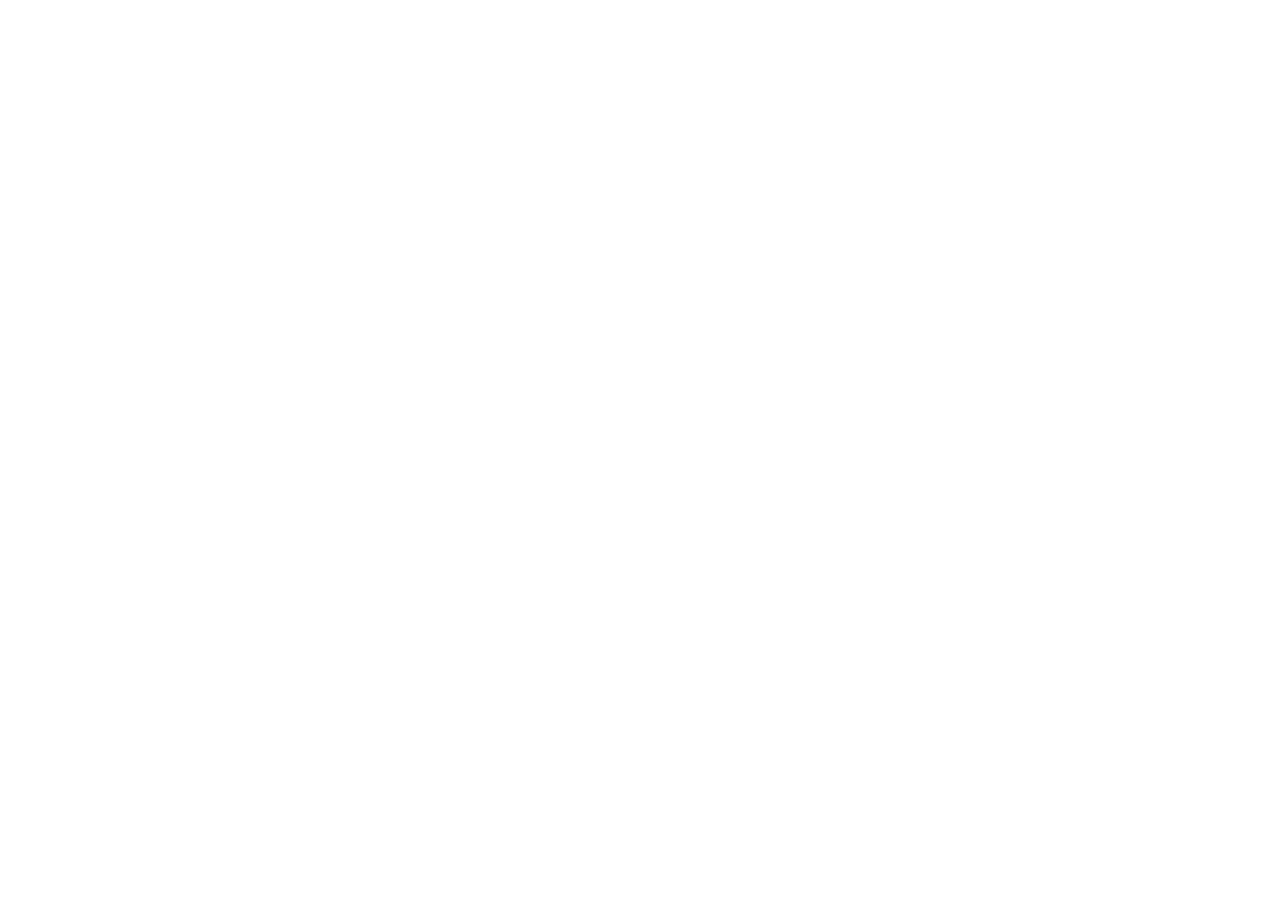
==== sample.html @ 3cbfedf7 "sample.htmlをインポート" ====
<!DOCTYPE html>
<html>
    <head>
        <meta charset="UTF-8">
        <title>テストタイトル</title>
        <meta name="description" content="ページの概要">
        <meta name="viewport" content="width=device-width">
        <script scr="js/toggle.js"></script>
        <link herf="css/common.css" rel="stylesheet">
    </head>
    <body>

    </body>
</html>
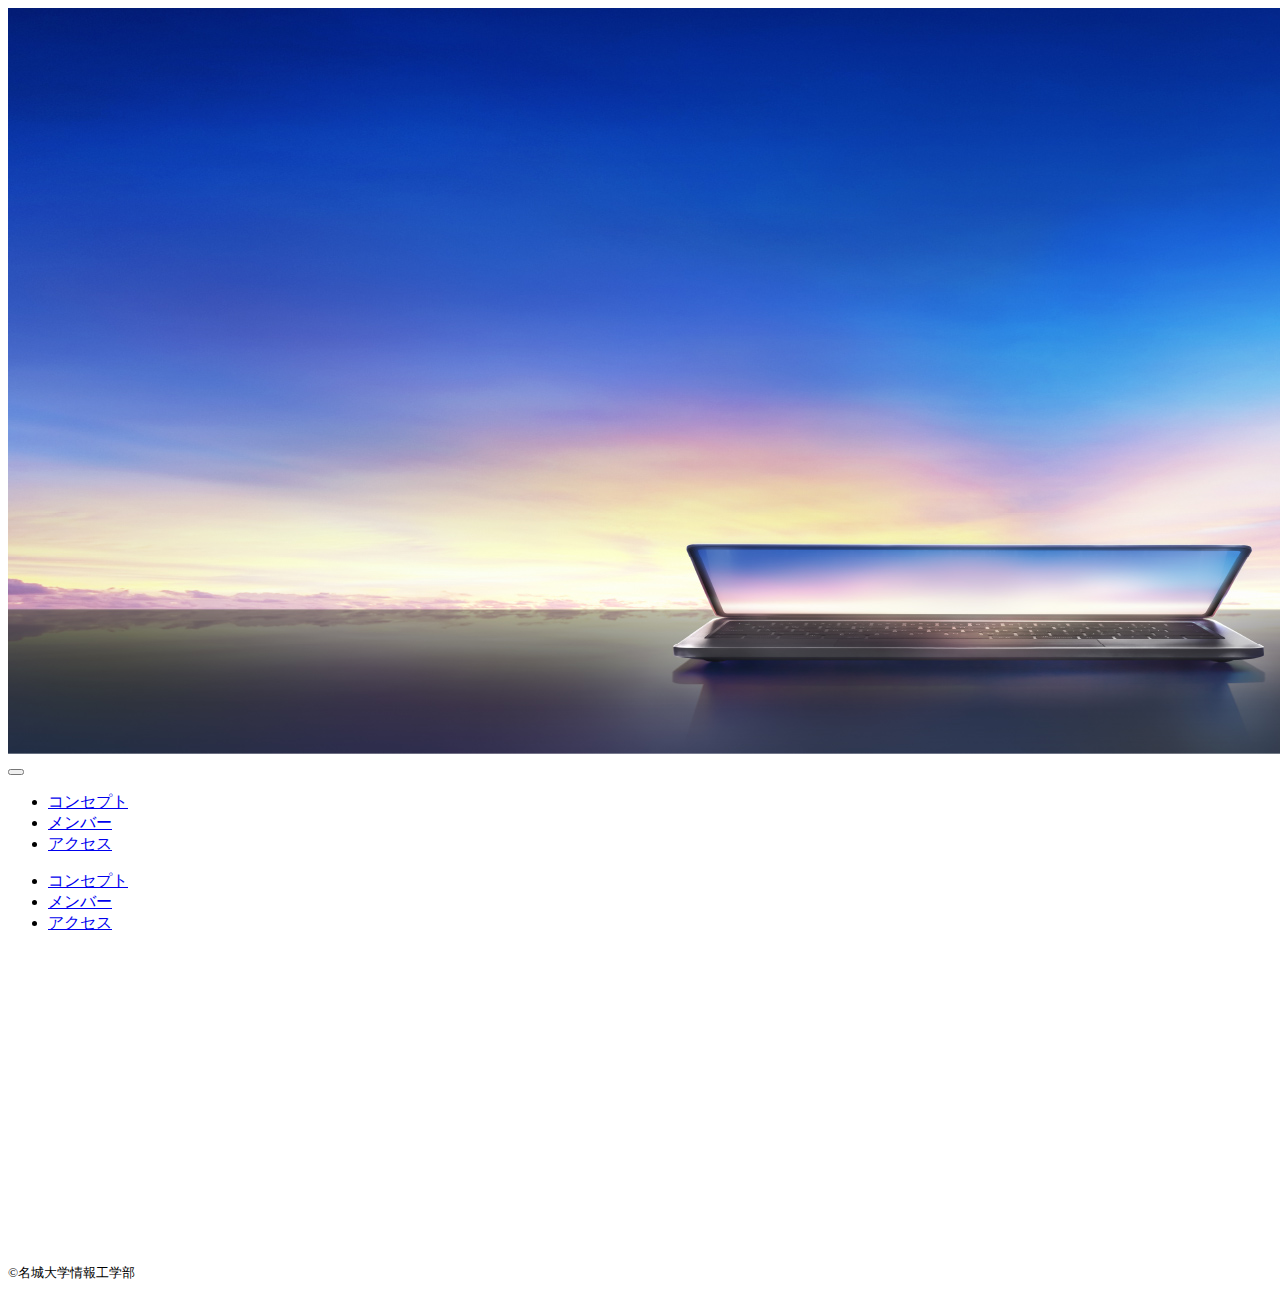
==== commit f02679d1: "sample.htmlを変更" ====
--- a/sample.html
+++ b/sample.html
@@ -2,13 +2,50 @@
 <html>
     <head>
         <meta charset="UTF-8">
-        <title>テストタイトル</title>
+        <title>名城大学情報工学部非公式HP</title>
         <meta name="description" content="ページの概要">
         <meta name="viewport" content="width=device-width">
-        <script scr="js/toggle.js"></script>
+        <script scr="js/toggle-menu.js"></script>
         <link herf="css/common.css" rel="stylesheet">
+        <link rel="preconnect" href="https://fonts.googleapis.com">
     </head>
     <body>
-
+        <!--header ここから-->
+        <header class="header">
+            <div class="header-inner">
+                <a class="header-logo" href="index.html">
+                    <img src="images/common/logo.png" alt="ロゴ">
+                </a>
+                <button class="toggle-menu-button"></button>
+                <div class="header-site-menu">
+                    <nav class="site-menu">
+                        <ul>
+                            <li><a href="concept.html">コンセプト</a></li>
+                            <li><a href="members.html">メンバー</a></li>
+                            <li><a href="access.html">アクセス</a></li>
+                        </ul>
+                    </nav>
+                </div>
+            </div>
+        </header>
+        <!--header ここまで-->
+        <!--main ここから-->
+        <main class="main"></main>
+        <!--main ここまで-->
+        <!--footer ここから-->
+        <footer class="footer">
+            <nav class="site-menu">
+                <ul>
+                    <li><a href="concept.html">コンセプト</a></li>
+                    <li><a href="members.html">メンバー</a></li>
+                    <li><a href="access.html">アクセス</a></li>
+                </ul>
+            </nav>
+            <a class="footer-logo" href="index.html">
+                <img src="images/common/logo_footer.png" alt="ロゴ">
+            </a>
+            <p class="copyright"><small>&copy;名城大学情報工学部</small></p>
+        </footer>
+        <!--footer ここまで-->
     </body>
 </html>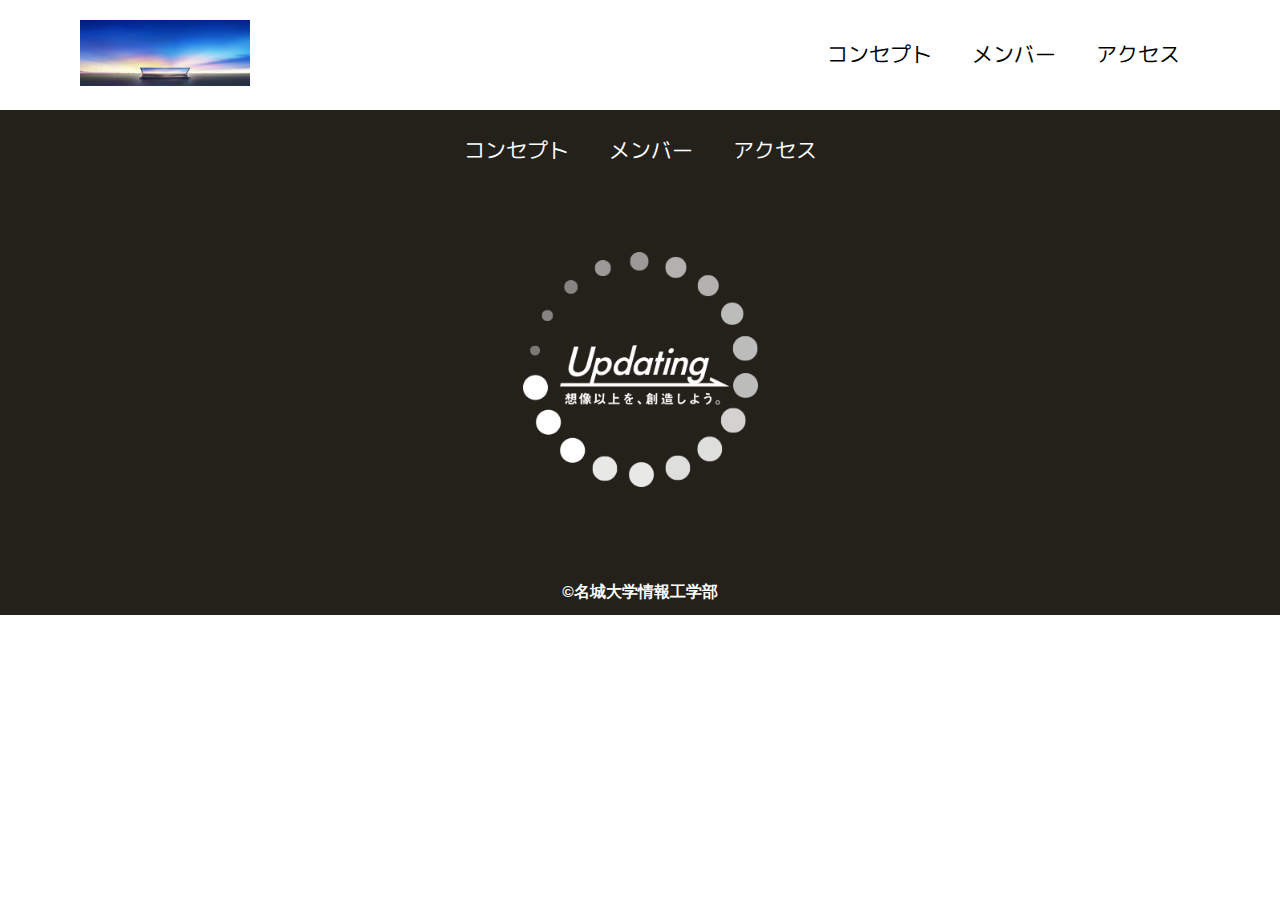
==== commit cd610f2e: "scriptの設定を変更" ====
--- a/sample.html
+++ b/sample.html
@@ -5,9 +5,12 @@
         <title>名城大学情報工学部非公式HP</title>
         <meta name="description" content="ページの概要">
         <meta name="viewport" content="width=device-width">
-        <script scr="js/toggle-menu.js"></script>
-        <link herf="css/common.css" rel="stylesheet">
+        <script src="https://ajax.googleapis.com/ajax/libs/jquery/1.11.0/jquery.min.js"></script>
+        <script src="js/script.js"></script>
+        <link href="css/common.css" rel="stylesheet">
         <link rel="preconnect" href="https://fonts.googleapis.com">
+        <link rel="preconnect" href="https://fonts.gstatic.com" crossorigin>
+        <link href="https://fonts.googleapis.com/css2?family=M+PLUS+1p&display=swap" rel="stylesheet">
     </head>
     <body>
         <!--header ここから-->
--- a/css/common.css
+++ b/css/common.css
@@ -0,0 +1,138 @@
+@charset "utf-8";
+
+*,
+::before,
+::after {
+    padding: 0;
+    margin: 0;
+    box-sizing: border-box;
+}
+ul, ol {
+    list-style: none;
+}
+a {
+    color: inherit;
+    text-decoration: none;
+}
+body {
+    font-family: sans-serif;
+    font-size: 16pt;
+    color: #000000;
+    line-height: 1;
+    background-color: #ffffff;
+}
+img {
+    max-width: 100%;
+}
+
+.header-inner {
+    max-width: 1200px;
+    height: 110px;
+    margin-left: auto;
+    margin-right: auto;
+    padding-left: 40px;
+    padding-right: 40px;
+    display: flex;
+    justify-content: space-between;
+    align-items: center;
+}
+
+.toggle-menu-button {
+    display: none;
+}
+
+.header-logo {
+    display: block;
+    width: 170px;
+}
+
+.site-menu ul {
+    display: flex;
+}
+
+.site-menu ul li {
+    margin-left: 20px;
+    margin-right: 20px;
+}
+
+.site-menu ul li a {
+    font-family: 'M PLUS 1p', sans-serif;
+}
+
+@media (max-width: 800px) {
+    .site-menu ul {
+        display: block;
+        text-align: center;
+    }
+
+    .site-menu li {
+        margin-top: 20px;
+    }
+
+    .header {
+        position: fixed;
+        top: 0;
+        left: 0;
+        right: 0;
+        background-color: #ffffff;
+        height: 50px;
+        z-index: 10;
+        box-shadow: 0 3px 6px rgba(0, 0, 0, 0.1);
+    }
+
+    .header-inner {
+        padding-left: 20px;
+        padding-right: 20px;
+        height: 100%;
+        position: relative;
+    }
+
+    .header-logo {
+        width: 100px;
+    }
+
+    .header-site-menu {
+        position: absolute;
+        top: 100%;
+        left: 0;
+        right: 0;
+        color: #ffffff;
+        background-color: #736e62;
+        padding-top: 30px;
+        padding-bottom: 50px;
+    }
+    
+    .main {
+        padding-top: 50px;
+    }
+
+    .footer-logo {
+        margin-top: 60px;
+    }
+
+    .copyright {
+        margin-top: 50px;
+    }
+}
+
+.footer {
+    color: #ffffff;
+    background-color: #24211b;
+    padding-top: 30px;
+    padding-bottom: 15px;
+    display: flex;
+    flex-direction: column;
+    align-items: center;
+}
+
+.footer-logo {
+    display: block;
+    width: 235px;
+    margin-top: 90px;
+}
+
+.copyright {
+    font-size: 14pt;
+    font-weight: bold;
+    margin-top: 90px;
+}